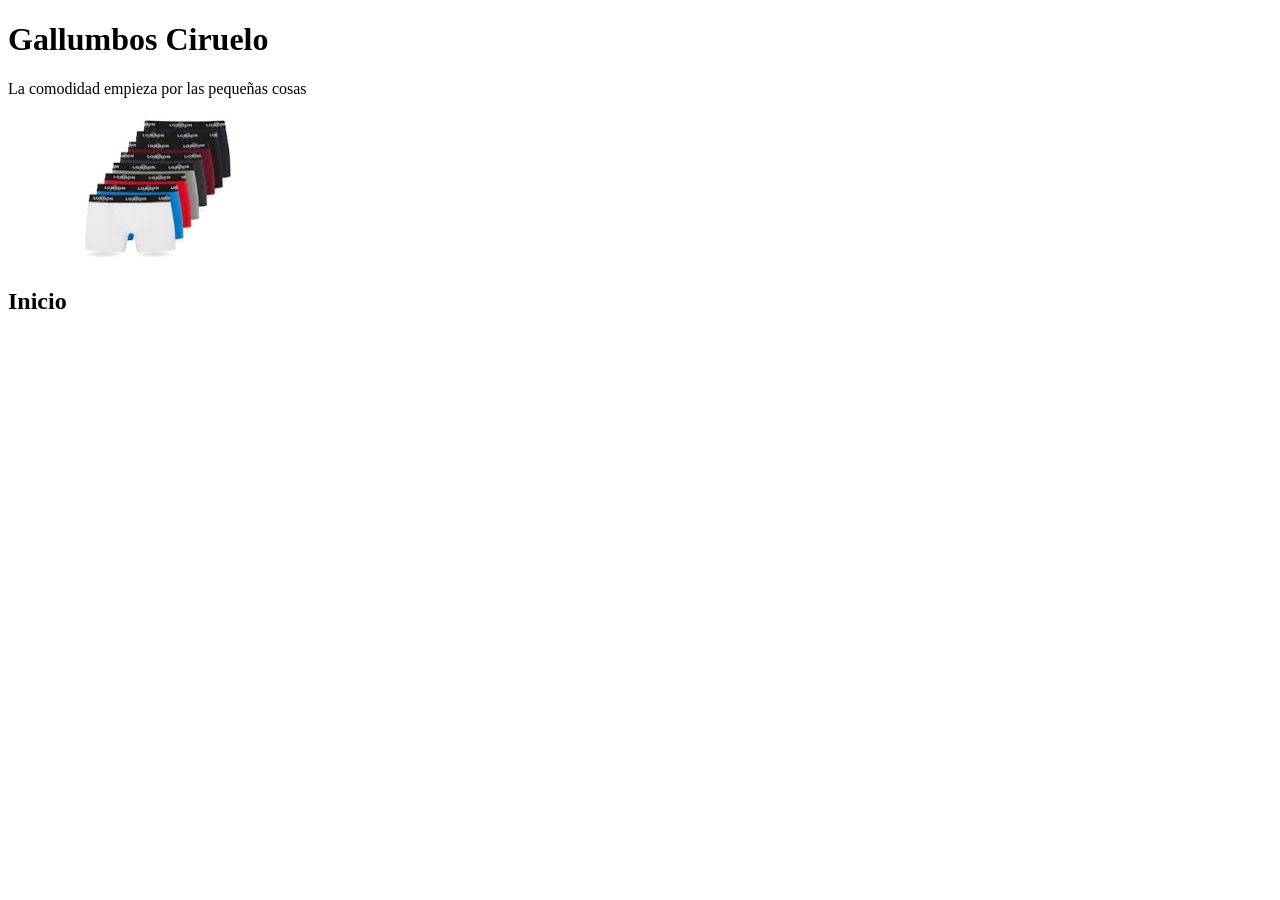
==== proyecto navidad/index.html @ 68785190 "update poca cosa, pero es lo q hay" ====
<!DOCTYPE html>
<html lang="es">

<head>
    <meta charset="UTF-8">
    <meta name="viewport" content="width=device-width, initial-scale=1.0">
    <title>Gallumbos Ciruelo</title>
</head>
<header>
    <h1>Gallumbos Ciruelo</h1>
    <p>La comodidad empieza por las pequeñas cosas</p>

    <img src="gallumbos.jfif" alt="calzoncillos de diversos colores" width="300" height="150" title="calzoncillos">
    <a href="###" target="_blank"></a>

</header>

<body>
    <h2>Inicio</h2>
    

</body>

</html>
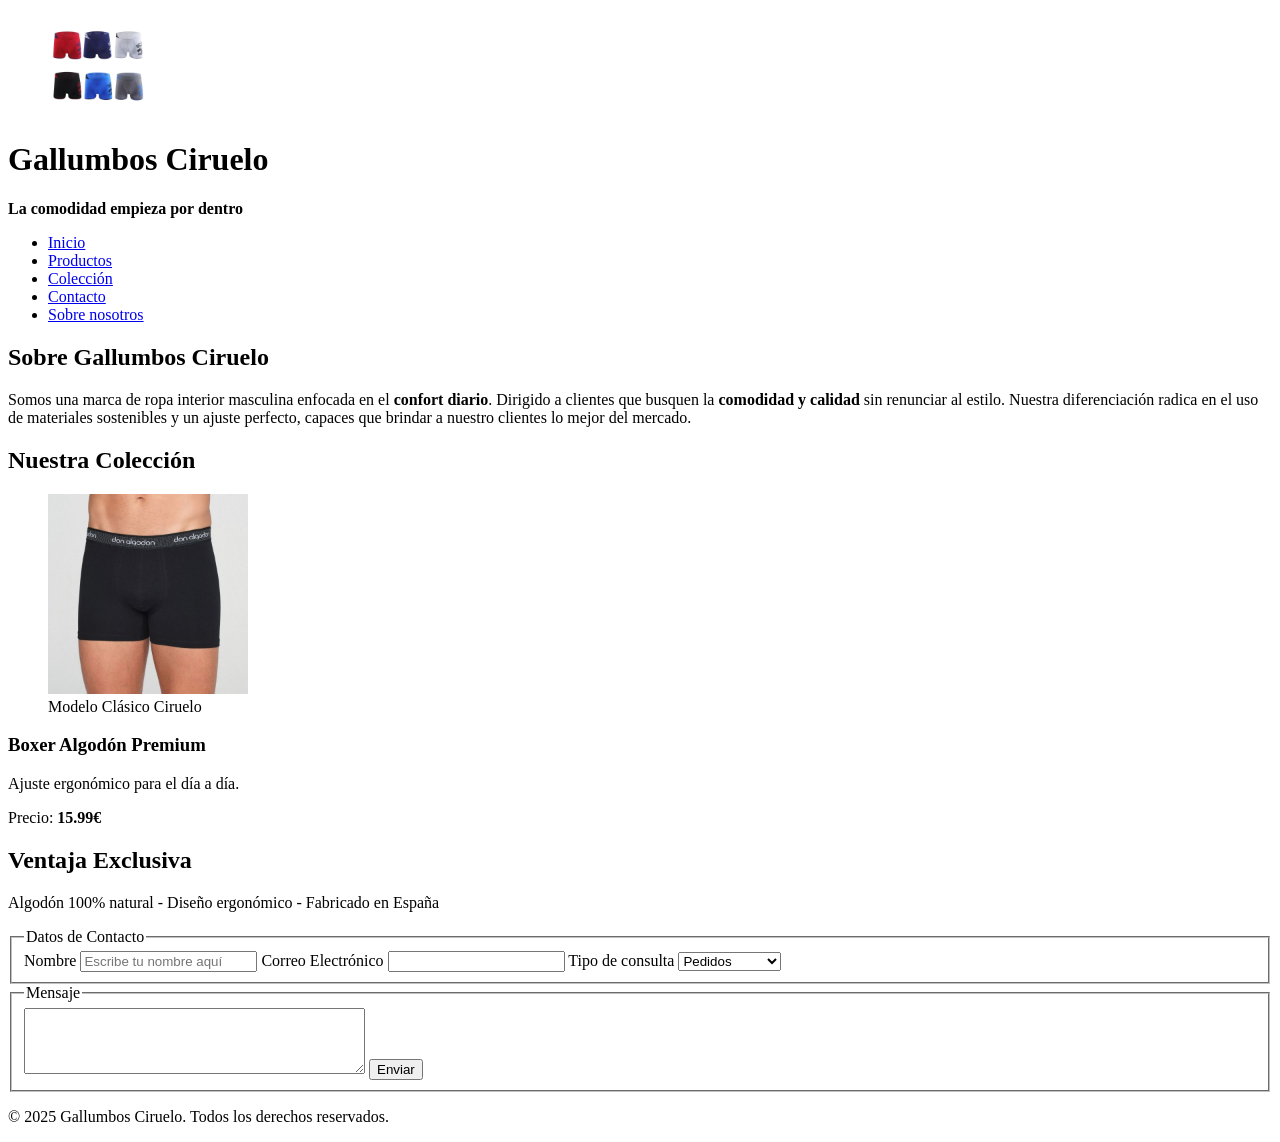
==== commit e2674bbd: "update html casi entero ready terminado la parte de html, revisar los todo y seguir con el proyecto" ====
--- a/proyecto navidad/index.html
+++ b/proyecto navidad/index.html
@@ -5,19 +5,105 @@
     <meta charset="UTF-8">
     <meta name="viewport" content="width=device-width, initial-scale=1.0">
     <title>Gallumbos Ciruelo</title>
+    <link rel="stylesheet" href="style.css">
 </head>
-<header>
-    <h1>Gallumbos Ciruelo</h1>
-    <p>La comodidad empieza por las pequeñas cosas</p>
-
-    <img src="gallumbos.jfif" alt="calzoncillos de diversos colores" width="300" height="150" title="calzoncillos">
-    <a href="###" target="_blank"></a>
-
-</header>
 
 <body>
-    <h2>Inicio</h2>
-    
+
+    <header>
+        <figure>
+            <img src="gallumb.webp" width="100" height="100" alt="Logo Gallumbos Ciruelo">
+        </figure>
+        <h1>Gallumbos Ciruelo</h1>
+        <p><strong>La comodidad empieza por dentro</strong></p>
+    </header>
+
+    <nav>
+        <ul>
+            <li><a href="#inicio">Inicio</a></li>
+            <li><a href="#productos">Productos</a></li>
+            <li><a href="#coleccion">Colección</a></li>
+            <li><a href="#contacto">Contacto</a></li>
+            <li><a href="#sobre-nosotros">Sobre nosotros</a></li>
+        </ul>
+    </nav>
+
+    <main>
+        <section id="sobre-nosotros">
+            <h2>Sobre Gallumbos Ciruelo</h2>
+            <p>Somos una marca de ropa interior masculina enfocada en el <strong>confort diario</strong>. Dirigido a
+                clientes que busquen la <strong>comodidad y calidad</strong> sin renunciar al estilo. Nuestra
+                diferenciación radica en el uso de materiales sostenibles y un ajuste perfecto, capaces que brindar a
+                nuestro clientes lo mejor del mercado.</p>
+        </section>
+
+        <!-- todo: añadir par de productos y hacer modificaciones css
+         -->
+        <section id="productos">
+            <h2>Nuestra Colección</h2>
+            <article class="Boxers">
+                <figure>
+                    <img src="boxer_algodon.jpg" width="200" height="200" alt="Boxer Algodón">
+                    <figcaption>Modelo Clásico Ciruelo</figcaption>
+                </figure>
+                <h3>Boxer Algodón Premium</h3>
+                <a href="##" target="_blank"></a>
+                <p>Ajuste ergonómico para el día a día.</p>
+                <p>Precio: <strong>15.99€</strong></p>
+            </article>
+        </section>
+
+        <!-- todo: darle una vuelta a la sección destacada -->
+        <section class="destacado">
+            <h2>Ventaja Exclusiva</h2>
+            <div class="caja-resaltada">
+                <p>Algodón 100% natural - Diseño ergonómico - Fabricado en España</p>
+            </div>
+        </section>
+
+
+        <form id="Contacto">
+            <fieldset>
+                <legend>Datos de Contacto </legend>
+                <label for="nombre">Nombre
+                    <input type="text" name="nombre" id="nombre" placeholder="Escribe tu nombre aquí" required>
+                </label>
+                <label for="email">Correo Electrónico
+                    <input type="email" name="Correo" id="email">
+                </label>
+
+                <label for="consulta">Tipo de consulta
+                <select name="tipo-de-consultas" id="tipoConsultas">
+                    <option value="pedidos">Pedidos</option>
+                    <option value="devoluciones">Devoluciones</option>
+                    <option value="otros">otros</option>
+                </select>
+            </label>
+
+
+            </fieldset>
+
+            <fieldset>
+                    <legend>Mensaje</legend>
+                    <label for="mensaje">
+                        <textarea id="textarea1" rows="4" cols="40"></textarea>
+                    </label>
+                    
+                    <button type="submit">Enviar</button>
+                </fieldset>
+
+            
+
+            
+        </form>
+
+
+
+    </main>
+
+    <footer>
+        <p>&copy; 2025 Gallumbos Ciruelo. Todos los derechos reservados.</p>
+    </footer>
 
 </body>
 
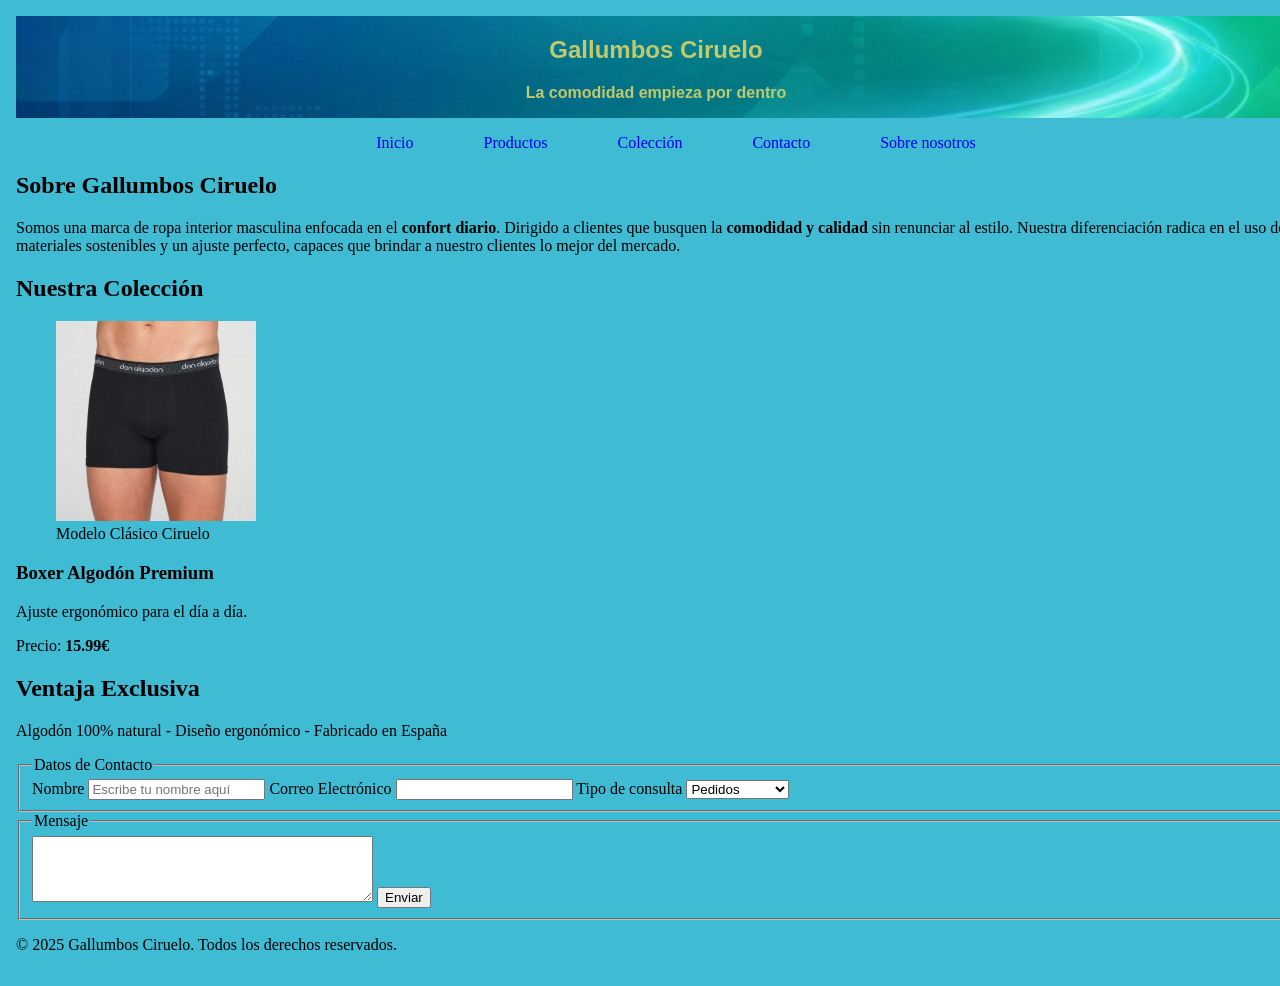
==== commit 7ccf7b45: "modificaciones css" ====
--- a/proyecto navidad/index.html
+++ b/proyecto navidad/index.html
@@ -5,20 +5,23 @@
     <meta charset="UTF-8">
     <meta name="viewport" content="width=device-width, initial-scale=1.0">
     <title>Gallumbos Ciruelo</title>
-    <link rel="stylesheet" href="style.css">
+    <link rel="stylesheet" href="styles.css">
 </head>
+
+<header>
+    <section class="titulo">
+        <h1>Gallumbos Ciruelo</h1>
+        <p><strong>La comodidad empieza por dentro</strong></p>
+    </section>
+
+
+</header>
 
 <body>
 
-    <header>
-        <figure>
-            <img src="gallumb.webp" width="100" height="100" alt="Logo Gallumbos Ciruelo">
-        </figure>
-        <h1>Gallumbos Ciruelo</h1>
-        <p><strong>La comodidad empieza por dentro</strong></p>
-    </header>
 
-    <nav>
+
+    <nav class="menu">
         <ul>
             <li><a href="#inicio">Inicio</a></li>
             <li><a href="#productos">Productos</a></li>
@@ -37,8 +40,8 @@
                 nuestro clientes lo mejor del mercado.</p>
         </section>
 
-        <!-- todo: añadir par de productos y hacer modificaciones css
-         -->
+        
+         
         <section id="productos">
             <h2>Nuestra Colección</h2>
             <article class="Boxers">
@@ -73,28 +76,28 @@
                 </label>
 
                 <label for="consulta">Tipo de consulta
-                <select name="tipo-de-consultas" id="tipoConsultas">
-                    <option value="pedidos">Pedidos</option>
-                    <option value="devoluciones">Devoluciones</option>
-                    <option value="otros">otros</option>
-                </select>
-            </label>
+                    <select name="tipo-de-consultas" id="tipoConsultas">
+                        <option value="pedidos">Pedidos</option>
+                        <option value="devoluciones">Devoluciones</option>
+                        <option value="otros">otros</option>
+                    </select>
+                </label>
 
 
             </fieldset>
 
             <fieldset>
-                    <legend>Mensaje</legend>
-                    <label for="mensaje">
-                        <textarea id="textarea1" rows="4" cols="40"></textarea>
-                    </label>
-                    
-                    <button type="submit">Enviar</button>
-                </fieldset>
+                <legend>Mensaje</legend>
+                <label for="mensaje">
+                    <textarea id="textarea1" rows="4" cols="40"></textarea>
+                </label>
 
-            
+                <button type="submit">Enviar</button>
+            </fieldset>
 
-            
+
+            <!--    hola euwi rafa es un puto paga fantas que se compra un ordenador en vez de irse de viaje con sus amigos, eso es de pagafantas????-->
+
         </form>
 
 
--- a/proyecto navidad/styles.css
+++ b/proyecto navidad/styles.css
@@ -0,0 +1,52 @@
+
+
+header{
+    background-image: url('baneeer.png');
+    background-size: cover;
+    background-position: center;
+    width: 100%;
+    height: 100%;
+    display: flex;
+    align-items: center;
+    justify-content: center;
+    
+    
+    
+}
+.titulo{
+    text-align: center;
+    align-items: center;
+    font-family: Arial, Helvetica, sans-serif;
+    color: rgb(193, 201, 109);
+    
+
+}
+.menu ul{
+    display: flex;
+    list-style: none;
+    gap: 70px;
+    justify-content: center;
+    
+    
+}
+.menu{
+    margin: 10px 0 5px 0;
+    
+}  
+
+.menu a{
+    text-decoration: none;
+}
+    
+
+
+
+body{
+    background-color: rgb(63, 187, 212);
+    padding: 8px 8px 8px 8px;
+    width: 100%;
+}
+button{
+    cursor: pointer;
+}
+
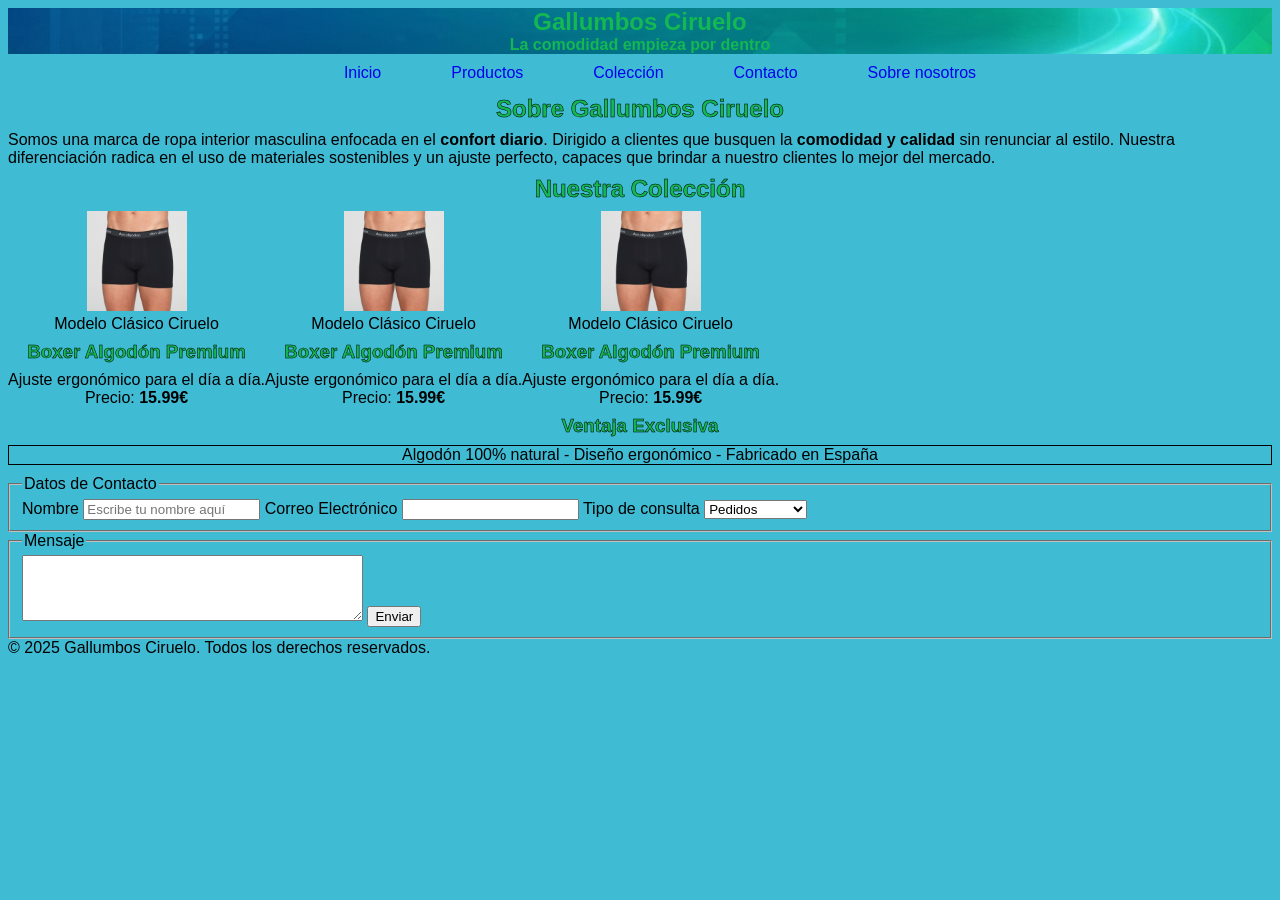
==== commit bcfa54d2: "update casi completo el css, solo quedara una sesion para tener el proyecto terminado" ====
--- a/proyecto navidad/index.html
+++ b/proyecto navidad/index.html
@@ -40,13 +40,33 @@
                 nuestro clientes lo mejor del mercado.</p>
         </section>
 
-        
-         
-        <section id="productos">
-            <h2>Nuestra Colección</h2>
+        <h2>Nuestra Colección</h2>
+
+        <section class="productos">
+
             <article class="Boxers">
                 <figure>
-                    <img src="boxer_algodon.jpg" width="200" height="200" alt="Boxer Algodón">
+                    <img src="boxer_algodon.jpg" width="100" height="100" alt="Boxer Algodón">
+                    <figcaption>Modelo Clásico Ciruelo</figcaption>
+                </figure>
+                <h3>Boxer Algodón Premium</h3>
+                <a href="##" target="_blank"></a>
+                <p>Ajuste ergonómico para el día a día.</p>
+                <p>Precio: <strong>15.99€</strong></p>
+            </article>
+            <article class="Boxers">
+                <figure>
+                    <img src="boxer_algodon.jpg" width="100" height="100" alt="Boxer Algodón">
+                    <figcaption>Modelo Clásico Ciruelo</figcaption>
+                </figure>
+                <h3>Boxer Algodón Premium</h3>
+                <a href="##" target="_blank"></a>
+                <p>Ajuste ergonómico para el día a día.</p>
+                <p>Precio: <strong>15.99€</strong></p>
+            </article>
+            <article class="Boxers">
+                <figure>
+                    <img src="boxer_algodon.jpg" width="100" height="100" alt="Boxer Algodón">
                     <figcaption>Modelo Clásico Ciruelo</figcaption>
                 </figure>
                 <h3>Boxer Algodón Premium</h3>
@@ -58,7 +78,7 @@
 
         <!-- todo: darle una vuelta a la sección destacada -->
         <section class="destacado">
-            <h2>Ventaja Exclusiva</h2>
+            <h3>Ventaja Exclusiva</h2>
             <div class="caja-resaltada">
                 <p>Algodón 100% natural - Diseño ergonómico - Fabricado en España</p>
             </div>
--- a/proyecto navidad/styles.css
+++ b/proyecto navidad/styles.css
@@ -1,4 +1,11 @@
-
+:root{
+    border-radius: 8px;
+}
+*{
+    margin: 0;
+    box-sizing: border-box;
+    font-family: Arial, Helvetica, sans-serif;
+}
 
 header{
     background-image: url('baneeer.png');
@@ -6,18 +13,36 @@
     background-position: center;
     width: 100%;
     height: 100%;
-    display: flex;
+    
     align-items: center;
     justify-content: center;
     
+}
+.productos{
+    display: flex;
+    align-items: center;
+    text-align: center;
+    padding: auto;
+}
+h2, h3{
+    padding: 8px;
+    color: rgb(19,184,82);
+    text-align: center;
+    -webkit-text-stroke: 0.5px black;
     
     
+}
+.caja-resaltada{
+    margin: 0px 0px 10px 0px;
+    text-align: center;
+    border: 0.5px solid black ;
+    font-display: block;
 }
 .titulo{
     text-align: center;
     align-items: center;
     font-family: Arial, Helvetica, sans-serif;
-    color: rgb(193, 201, 109);
+    color: rgb(19, 184, 82);
     
 
 }
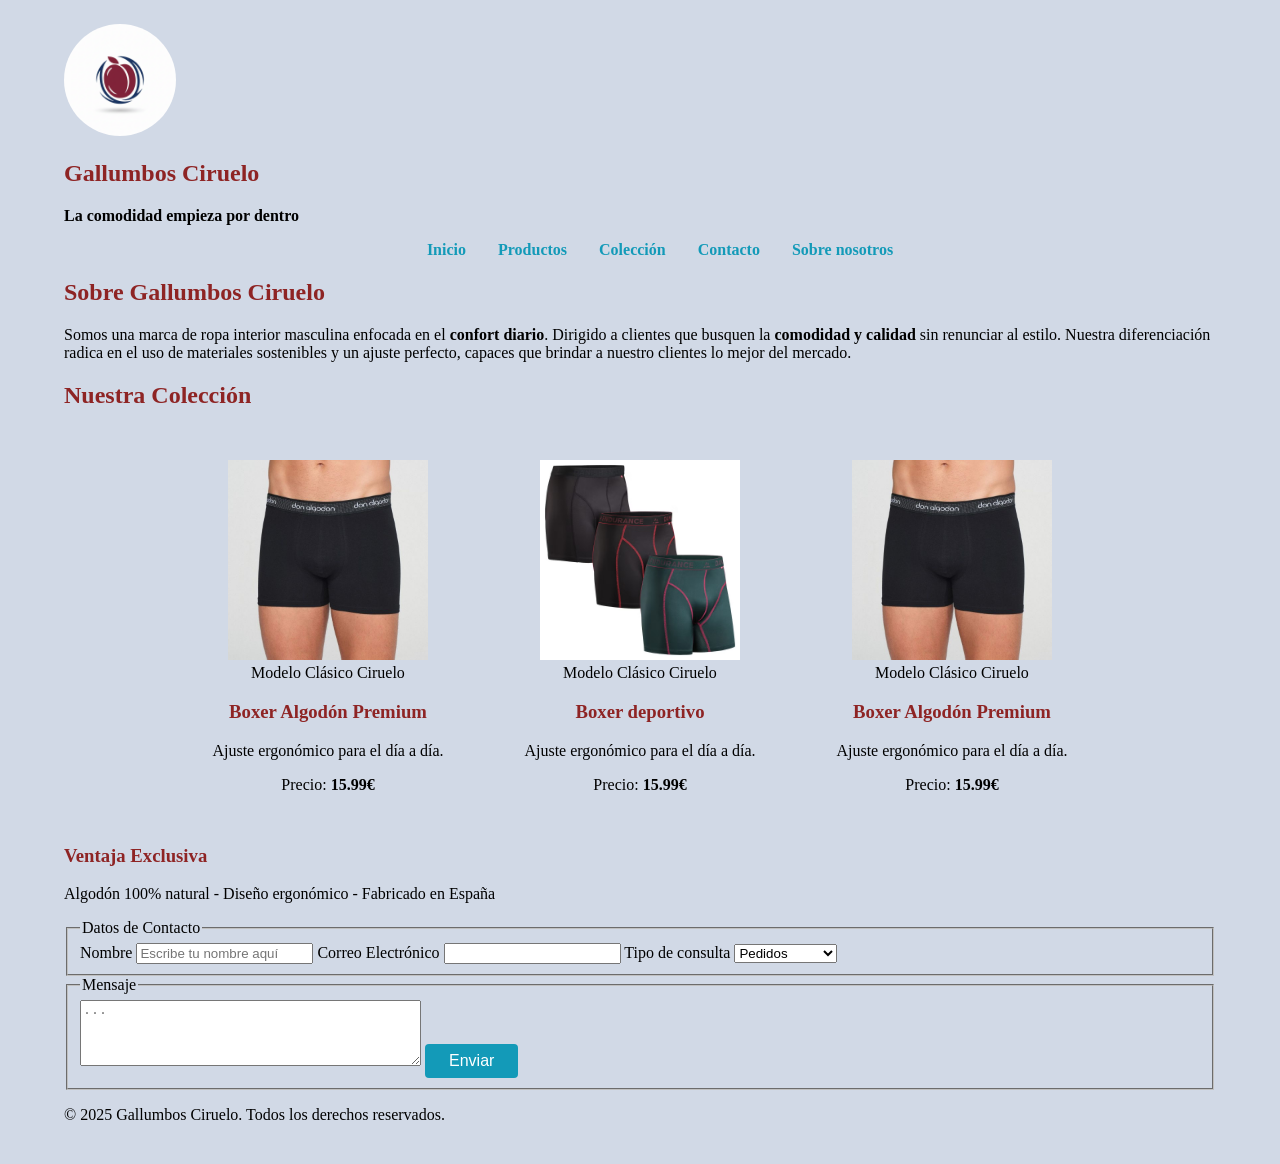
==== commit ddea99a5: "casi listo revisarlo un poco mas, aun queda por mirar lo de la caja desacada q no se que hacer :)" ====
--- a/proyecto navidad/index.html
+++ b/proyecto navidad/index.html
@@ -9,12 +9,11 @@
 </head>
 
 <header>
+    <img src="ciruelo.png" alt="Logo Gallumbos Ciruelo" class="logo">
     <section class="titulo">
         <h1>Gallumbos Ciruelo</h1>
         <p><strong>La comodidad empieza por dentro</strong></p>
     </section>
-
-
 </header>
 
 <body>
@@ -46,7 +45,7 @@
 
             <article class="Boxers">
                 <figure>
-                    <img src="boxer_algodon.jpg" width="100" height="100" alt="Boxer Algodón">
+                    <img src="boxer_algodon.jpg" width="200" height="200" alt="Boxer Algodón">
                     <figcaption>Modelo Clásico Ciruelo</figcaption>
                 </figure>
                 <h3>Boxer Algodón Premium</h3>
@@ -56,17 +55,17 @@
             </article>
             <article class="Boxers">
                 <figure>
-                    <img src="boxer_algodon.jpg" width="100" height="100" alt="Boxer Algodón">
+                    <img src="deportivos.jpg.avif" width="200" height="200" alt="Boxer Algodón">
                     <figcaption>Modelo Clásico Ciruelo</figcaption>
                 </figure>
-                <h3>Boxer Algodón Premium</h3>
+                <h3>Boxer deportivo</h3>
                 <a href="##" target="_blank"></a>
                 <p>Ajuste ergonómico para el día a día.</p>
                 <p>Precio: <strong>15.99€</strong></p>
             </article>
             <article class="Boxers">
                 <figure>
-                    <img src="boxer_algodon.jpg" width="100" height="100" alt="Boxer Algodón">
+                    <img src="boxer_algodon.jpg" width="200" height="200" alt="Boxer Algodón">
                     <figcaption>Modelo Clásico Ciruelo</figcaption>
                 </figure>
                 <h3>Boxer Algodón Premium</h3>
@@ -79,9 +78,9 @@
         <!-- todo: darle una vuelta a la sección destacada -->
         <section class="destacado">
             <h3>Ventaja Exclusiva</h2>
-            <div class="caja-resaltada">
-                <p>Algodón 100% natural - Diseño ergonómico - Fabricado en España</p>
-            </div>
+                <div class="caja-resaltada">
+                    <p>Algodón 100% natural - Diseño ergonómico - Fabricado en España</p>
+                </div>
         </section>
 
 
@@ -109,15 +108,14 @@
             <fieldset>
                 <legend>Mensaje</legend>
                 <label for="mensaje">
-                    <textarea id="textarea1" rows="4" cols="40"></textarea>
+                    <textarea id="textarea1" rows="4" cols="40" placeholder="..."></textarea>
                 </label>
 
-                <button type="submit">Enviar</button>
+                <button class="btn-enviar" type="submit">Enviar</button>
             </fieldset>
 
 
-            <!--    hola euwi rafa es un puto paga fantas que se compra un ordenador en vez de irse de viaje con sus amigos, eso es de pagafantas????-->
-
+            
         </form>
 
 
--- a/proyecto navidad/styles.css
+++ b/proyecto navidad/styles.css
@@ -1,77 +1,107 @@
-:root{
-    border-radius: 8px;
+html {
+    box-sizing: border-box;
 }
-*{
-    margin: 0;
-    box-sizing: border-box;
-    font-family: Arial, Helvetica, sans-serif;
+*, *:before, *:after {
+    box-sizing: inherit;
+}
+:root {
+    --color-ciruelo: #8E2424;
+}
+body {
+    padding: 1.5em;
+    width: 100%;
+    max-width: 1200px;
+    margin: 0 auto;
+    overflow-x: hidden;
+    background-color: #d1d9e6;
+}
+h1, h2, h3 {
+    color: var(--color-ciruelo);
+}
+.logo {
+    width: 7em;
+    max-width: 100%;
+    height: auto;
+    border-radius: 50%;
 }
 
-header{
-    background-image: url('baneeer.png');
-    background-size: cover;
-    background-position: center;
-    width: 100%;
-    height: 100%;
-    
+.productos {
+    display: flex;
+    flex-wrap: wrap;
     align-items: center;
     justify-content: center;
-    
-}
-.productos{
-    display: flex;
-    align-items: center;
     text-align: center;
-    padding: auto;
-}
-h2, h3{
-    padding: 8px;
-    color: rgb(19,184,82);
-    text-align: center;
-    -webkit-text-stroke: 0.5px black;
-    
-    
-}
-.caja-resaltada{
-    margin: 0px 0px 10px 0px;
-    text-align: center;
-    border: 0.5px solid black ;
-    font-display: block;
-}
-.titulo{
-    text-align: center;
-    align-items: center;
-    font-family: Arial, Helvetica, sans-serif;
-    color: rgb(19, 184, 82);
-    
-
-}
-.menu ul{
-    display: flex;
-    list-style: none;
-    gap: 70px;
-    justify-content: center;
-    
-    
-}
-.menu{
-    margin: 10px 0 5px 0;
-    
-}  
-
-.menu a{
-    text-decoration: none;
-}
-    
-
-
-
-body{
-    background-color: rgb(63, 187, 212);
-    padding: 8px 8px 8px 8px;
-    width: 100%;
-}
-button{
-    cursor: pointer;
+    gap: 2em;
+    padding: 1em 0;
 }
 
+.menu ul {
+    display: flex;
+    flex-wrap: wrap;
+    list-style: none;
+    gap: 2em;
+    justify-content: center;
+}
+
+.menu {
+    margin: 1em 0 0.5em 0;
+}
+
+.menu a {
+    text-decoration: none;
+    color: #139ab8;
+    font-weight: bold;
+}
+
+button {
+    cursor: pointer;
+    padding: 0.5em 1.5em;
+    border-radius: 4px;
+    border: none;
+    background: #139ab8;
+    color: #fff;
+    font-size: 1em;
+}
+.btn-enviar:hover {
+    background-color: var(--color-ciruelo);
+    transform: scale(1.05);
+}
+
+img {
+    max-width: 100%;
+    height: auto;
+}
+
+@media (max-width: 900px) {
+    body {
+        max-width: 100vw;
+        padding: 1em;
+    }
+    .productos {
+        flex-direction: column;
+        gap: 1em;
+    }
+    .menu ul {
+        gap: 1em;
+    }
+}
+
+@media (max-width: 600px) {
+    body {
+        padding: 0.5em;
+    }
+    header {
+        padding: 1em 0.5em;
+        flex-direction: column;
+        gap: 0.5em;
+    }
+    .logo {
+        width: 5em;
+    }
+    .titulo h1 {
+        font-size: 1.5em;
+    }
+    .productos {
+        gap: 0.5em;
+    }
+}
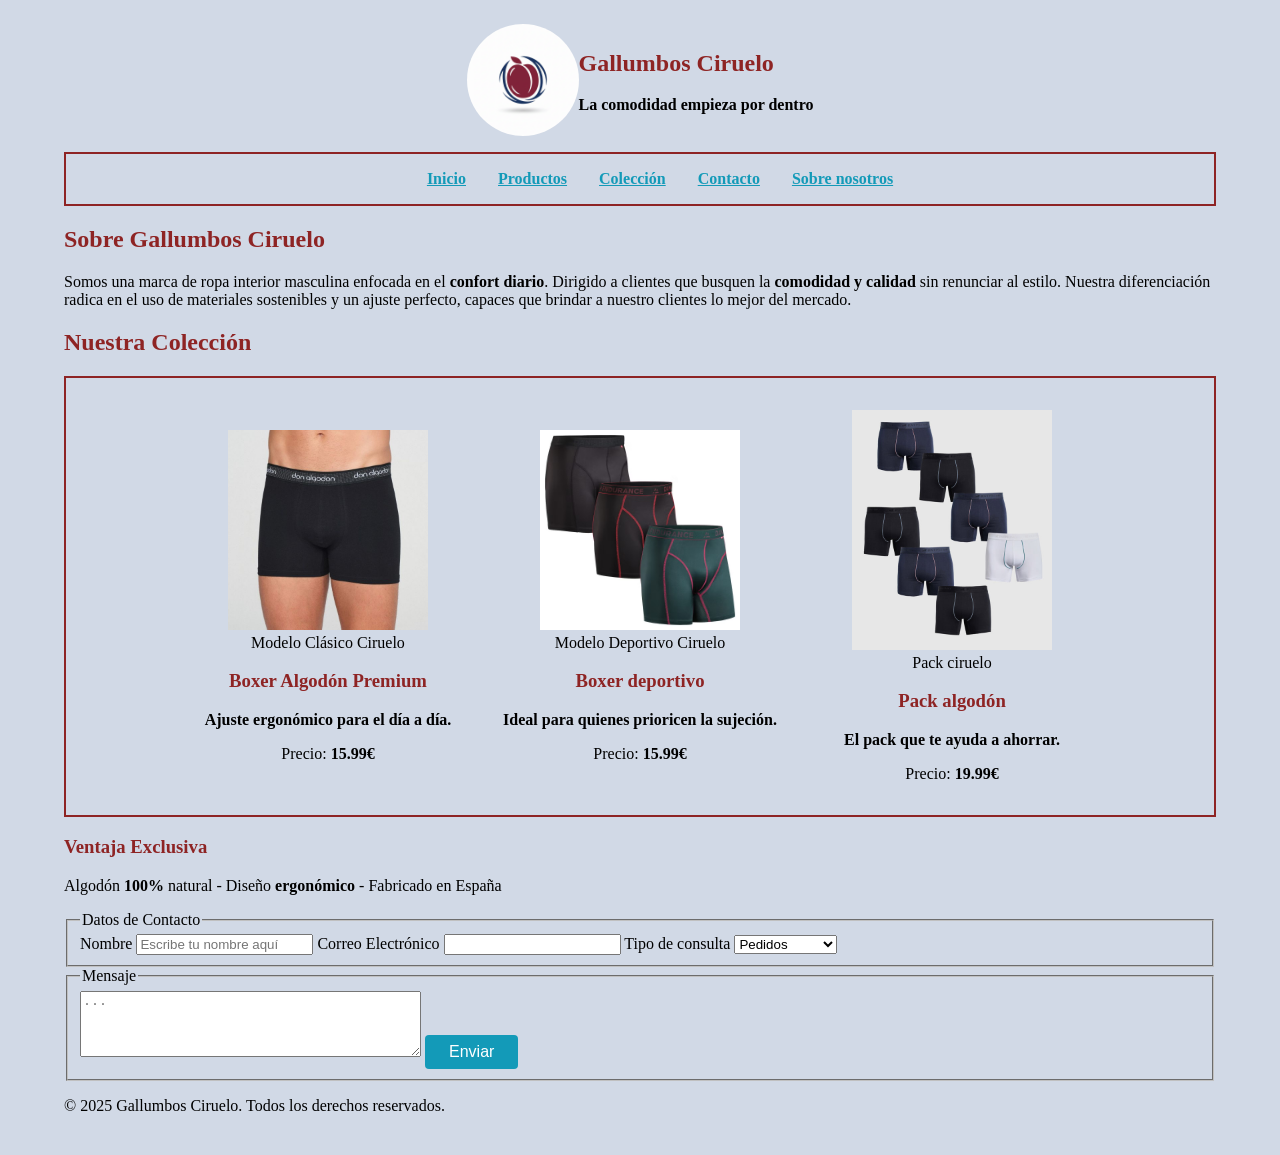
==== commit e4c088db: "update caja destacada tambien he hecho cambios en lo relacionado con el menu de debajo del header" ====
--- a/proyecto navidad/index.html
+++ b/proyecto navidad/index.html
@@ -50,36 +50,36 @@
                 </figure>
                 <h3>Boxer Algodón Premium</h3>
                 <a href="##" target="_blank"></a>
-                <p>Ajuste ergonómico para el día a día.</p>
+                <p><strong>Ajuste ergonómico para el día a día.</strong></p>
                 <p>Precio: <strong>15.99€</strong></p>
             </article>
             <article class="Boxers">
                 <figure>
                     <img src="deportivos.jpg.avif" width="200" height="200" alt="Boxer Algodón">
-                    <figcaption>Modelo Clásico Ciruelo</figcaption>
+                    <figcaption>Modelo Deportivo Ciruelo</figcaption>
                 </figure>
                 <h3>Boxer deportivo</h3>
                 <a href="##" target="_blank"></a>
-                <p>Ajuste ergonómico para el día a día.</p>
+                <p><strong>Ideal para quienes prioricen la sujeción.</strong></p>
                 <p>Precio: <strong>15.99€</strong></p>
             </article>
             <article class="Boxers">
                 <figure>
-                    <img src="boxer_algodon.jpg" width="200" height="200" alt="Boxer Algodón">
-                    <figcaption>Modelo Clásico Ciruelo</figcaption>
+                    <img src="pack algodon.jpg" width="200" height="200" alt="Boxer Algodón">
+                    <figcaption>Pack ciruelo</figcaption>
                 </figure>
-                <h3>Boxer Algodón Premium</h3>
+                <h3>Pack algodón</h3>
                 <a href="##" target="_blank"></a>
-                <p>Ajuste ergonómico para el día a día.</p>
-                <p>Precio: <strong>15.99€</strong></p>
+                <p><strong>El pack que te ayuda a ahorrar.</strong></p>
+                <p>Precio: <strong>19.99€</strong></p>
             </article>
         </section>
 
-        <!-- todo: darle una vuelta a la sección destacada -->
+       
         <section class="destacado">
             <h3>Ventaja Exclusiva</h2>
                 <div class="caja-resaltada">
-                    <p>Algodón 100% natural - Diseño ergonómico - Fabricado en España</p>
+                    <p>Algodón <strong>100%</strong> natural - Diseño <strong>ergonómico</strong> - Fabricado en España </p>
                 </div>
         </section>
 
--- a/proyecto navidad/styles.css
+++ b/proyecto navidad/styles.css
@@ -6,7 +6,16 @@
 }
 :root {
     --color-ciruelo: #8E2424;
+    --border: 2px solid #8E2424;
 }
+
+header {
+    display: flex;
+    justify-content: center;
+    align-items: center;
+}
+
+
 body {
     padding: 1.5em;
     width: 100%;
@@ -23,6 +32,7 @@
     max-width: 100%;
     height: auto;
     border-radius: 50%;
+    display: block;
 }
 
 .productos {
@@ -33,6 +43,7 @@
     text-align: center;
     gap: 2em;
     padding: 1em 0;
+    border: var(--border);
 }
 
 .menu ul {
@@ -45,12 +56,14 @@
 
 .menu {
     margin: 1em 0 0.5em 0;
+    border: var(--border);
 }
 
 .menu a {
-    text-decoration: none;
+    text-decoration: underline;
     color: #139ab8;
     font-weight: bold;
+
 }
 
 button {
@@ -104,4 +117,7 @@
     .productos {
         gap: 0.5em;
     }
+    
+
+
 }
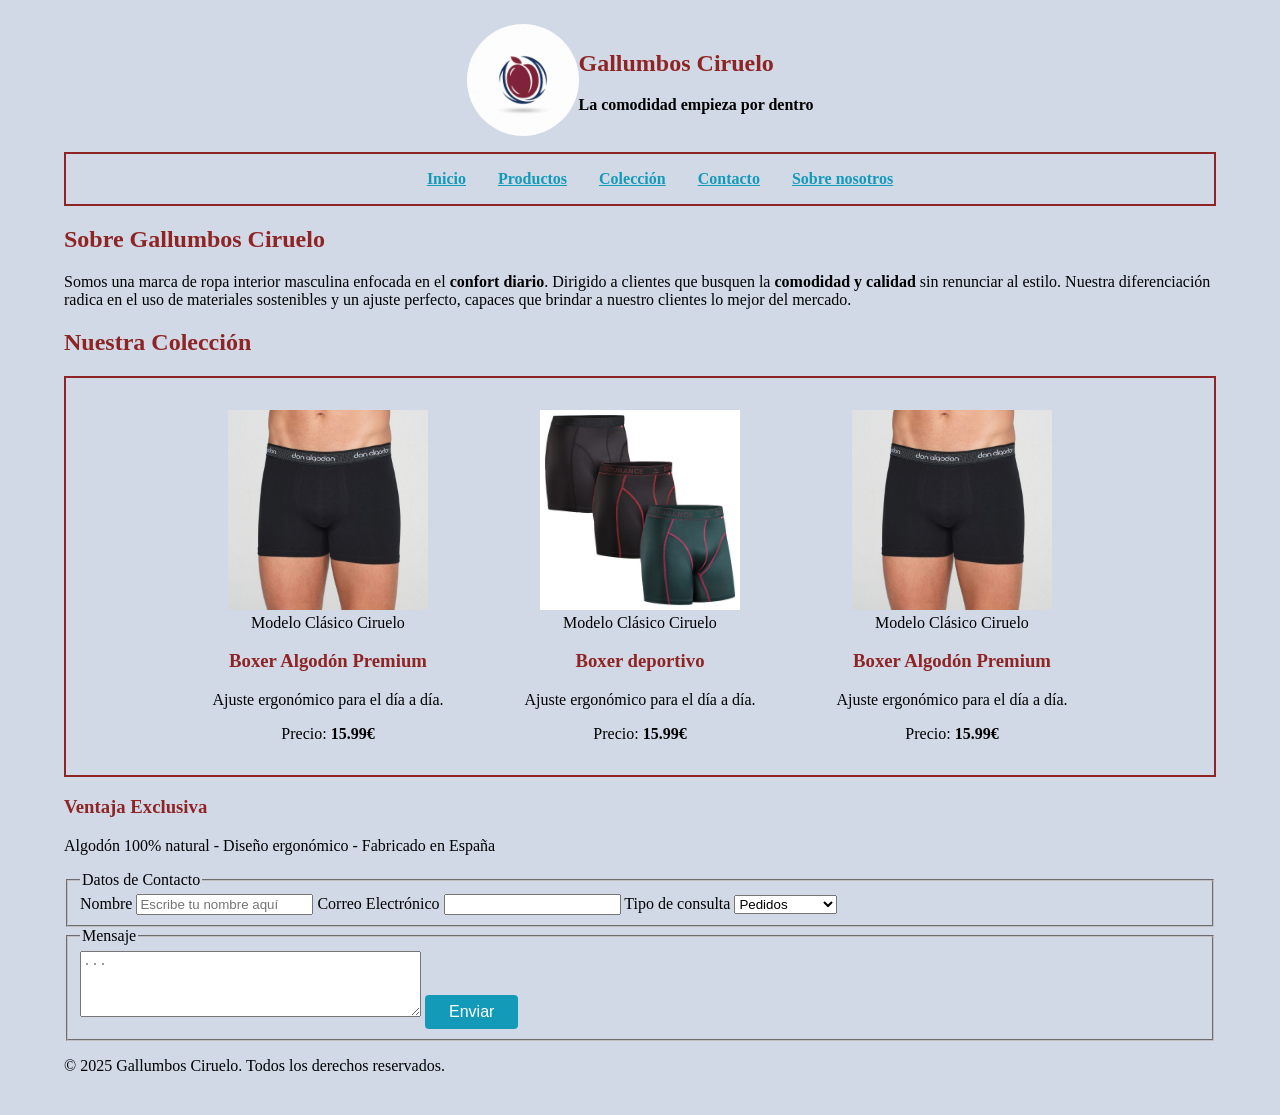
==== commit df012947: "Update index.html" ====
--- a/proyecto navidad/index.html
+++ b/proyecto navidad/index.html
@@ -50,36 +50,36 @@
                 </figure>
                 <h3>Boxer Algodón Premium</h3>
                 <a href="##" target="_blank"></a>
-                <p><strong>Ajuste ergonómico para el día a día.</strong></p>
+                <p>Ajuste ergonómico para el día a día.</p>
                 <p>Precio: <strong>15.99€</strong></p>
             </article>
             <article class="Boxers">
                 <figure>
                     <img src="deportivos.jpg.avif" width="200" height="200" alt="Boxer Algodón">
-                    <figcaption>Modelo Deportivo Ciruelo</figcaption>
+                    <figcaption>Modelo Clásico Ciruelo</figcaption>
                 </figure>
                 <h3>Boxer deportivo</h3>
                 <a href="##" target="_blank"></a>
-                <p><strong>Ideal para quienes prioricen la sujeción.</strong></p>
+                <p>Ajuste ergonómico para el día a día.</p>
                 <p>Precio: <strong>15.99€</strong></p>
             </article>
             <article class="Boxers">
                 <figure>
-                    <img src="pack algodon.jpg" width="200" height="200" alt="Boxer Algodón">
-                    <figcaption>Pack ciruelo</figcaption>
+                    <img src="boxer_algodon.jpg" width="200" height="200" alt="Boxer Algodón">
+                    <figcaption>Modelo Clásico Ciruelo</figcaption>
                 </figure>
-                <h3>Pack algodón</h3>
+                <h3>Boxer Algodón Premium</h3>
                 <a href="##" target="_blank"></a>
-                <p><strong>El pack que te ayuda a ahorrar.</strong></p>
-                <p>Precio: <strong>19.99€</strong></p>
+                <p>Ajuste ergonómico para el día a día.</p>
+                <p>Precio: <strong>15.99€</strong></p>
             </article>
         </section>
 
-       
+        
         <section class="destacado">
             <h3>Ventaja Exclusiva</h2>
                 <div class="caja-resaltada">
-                    <p>Algodón <strong>100%</strong> natural - Diseño <strong>ergonómico</strong> - Fabricado en España </p>
+                    <p>Algodón 100% natural - Diseño ergonómico - Fabricado en España</p>
                 </div>
         </section>
 
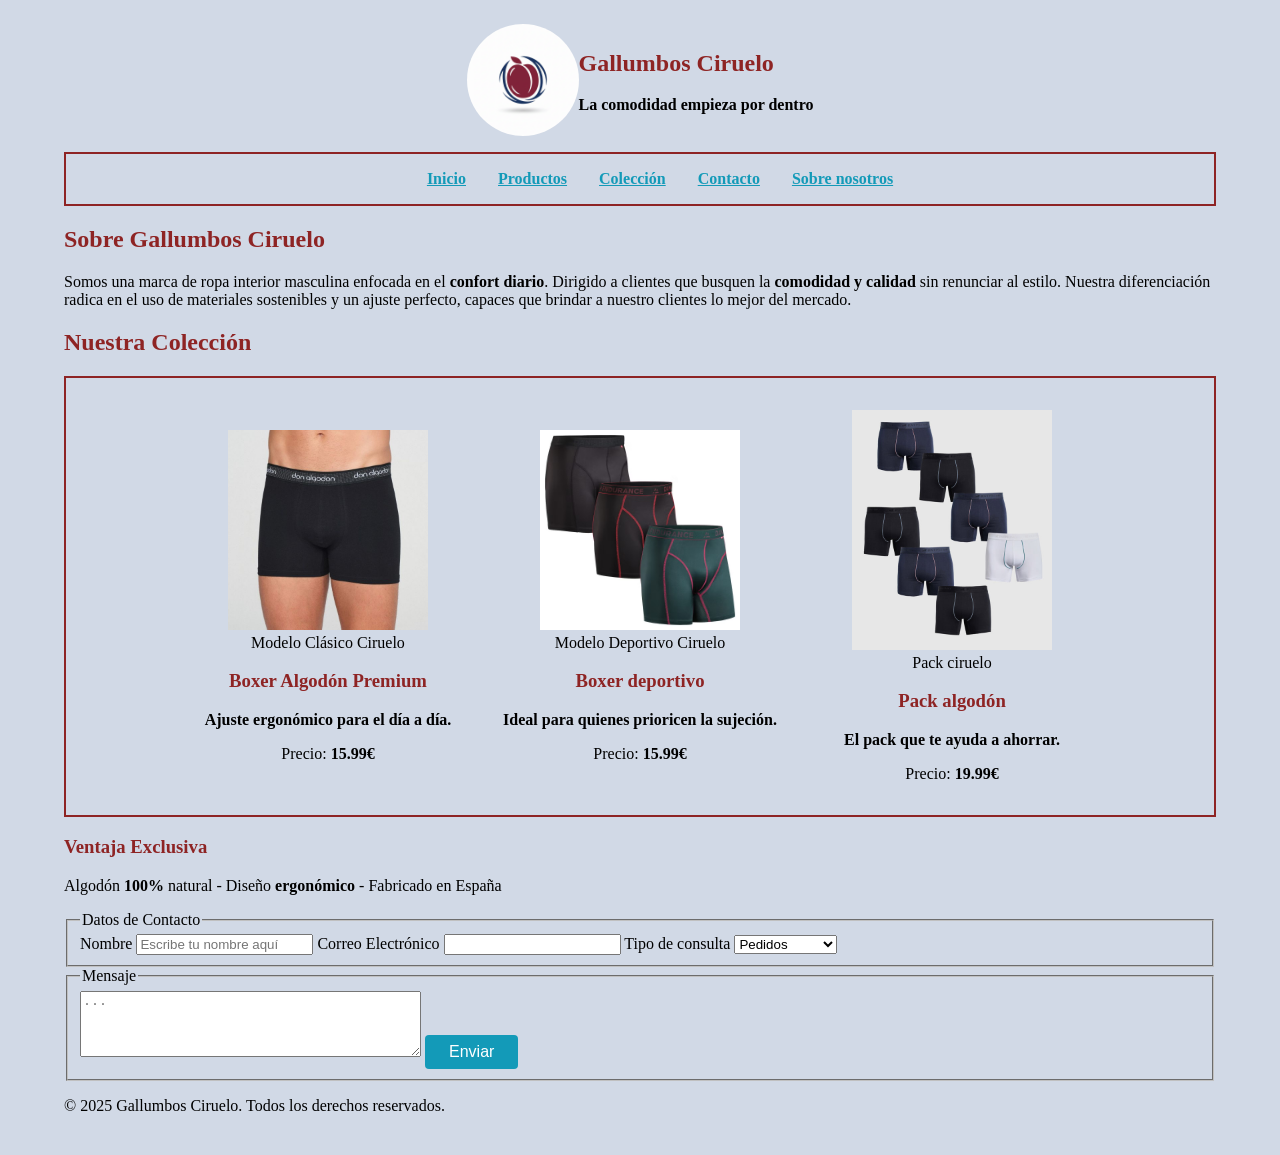
==== commit 874cbb68: "Merge branch 'main' of https://github.com/raFita2201/Lenguaje-de-marcas" ====
--- a/proyecto navidad/index.html
+++ b/proyecto navidad/index.html
@@ -50,36 +50,37 @@
                 </figure>
                 <h3>Boxer Algodón Premium</h3>
                 <a href="##" target="_blank"></a>
-                <p>Ajuste ergonómico para el día a día.</p>
+                <p><strong>Ajuste ergonómico para el día a día.</strong></p>
                 <p>Precio: <strong>15.99€</strong></p>
             </article>
             <article class="Boxers">
                 <figure>
                     <img src="deportivos.jpg.avif" width="200" height="200" alt="Boxer Algodón">
-                    <figcaption>Modelo Clásico Ciruelo</figcaption>
+                    <figcaption>Modelo Deportivo Ciruelo</figcaption>
                 </figure>
                 <h3>Boxer deportivo</h3>
                 <a href="##" target="_blank"></a>
-                <p>Ajuste ergonómico para el día a día.</p>
+                <p><strong>Ideal para quienes prioricen la sujeción.</strong></p>
                 <p>Precio: <strong>15.99€</strong></p>
             </article>
             <article class="Boxers">
                 <figure>
-                    <img src="boxer_algodon.jpg" width="200" height="200" alt="Boxer Algodón">
-                    <figcaption>Modelo Clásico Ciruelo</figcaption>
+                    <img src="pack algodon.jpg" width="200" height="200" alt="Boxer Algodón">
+                    <figcaption>Pack ciruelo</figcaption>
                 </figure>
-                <h3>Boxer Algodón Premium</h3>
+                <h3>Pack algodón</h3>
                 <a href="##" target="_blank"></a>
-                <p>Ajuste ergonómico para el día a día.</p>
-                <p>Precio: <strong>15.99€</strong></p>
+                <p><strong>El pack que te ayuda a ahorrar.</strong></p>
+                <p>Precio: <strong>19.99€</strong></p>
             </article>
         </section>
 
-        
+
         <section class="destacado">
             <h3>Ventaja Exclusiva</h2>
                 <div class="caja-resaltada">
-                    <p>Algodón 100% natural - Diseño ergonómico - Fabricado en España</p>
+                    <p>Algodón <strong>100%</strong> natural - Diseño <strong>ergonómico</strong> - Fabricado en España
+                    </p>
                 </div>
         </section>
 
@@ -115,7 +116,7 @@
             </fieldset>
 
 
-            
+
         </form>
 
 
